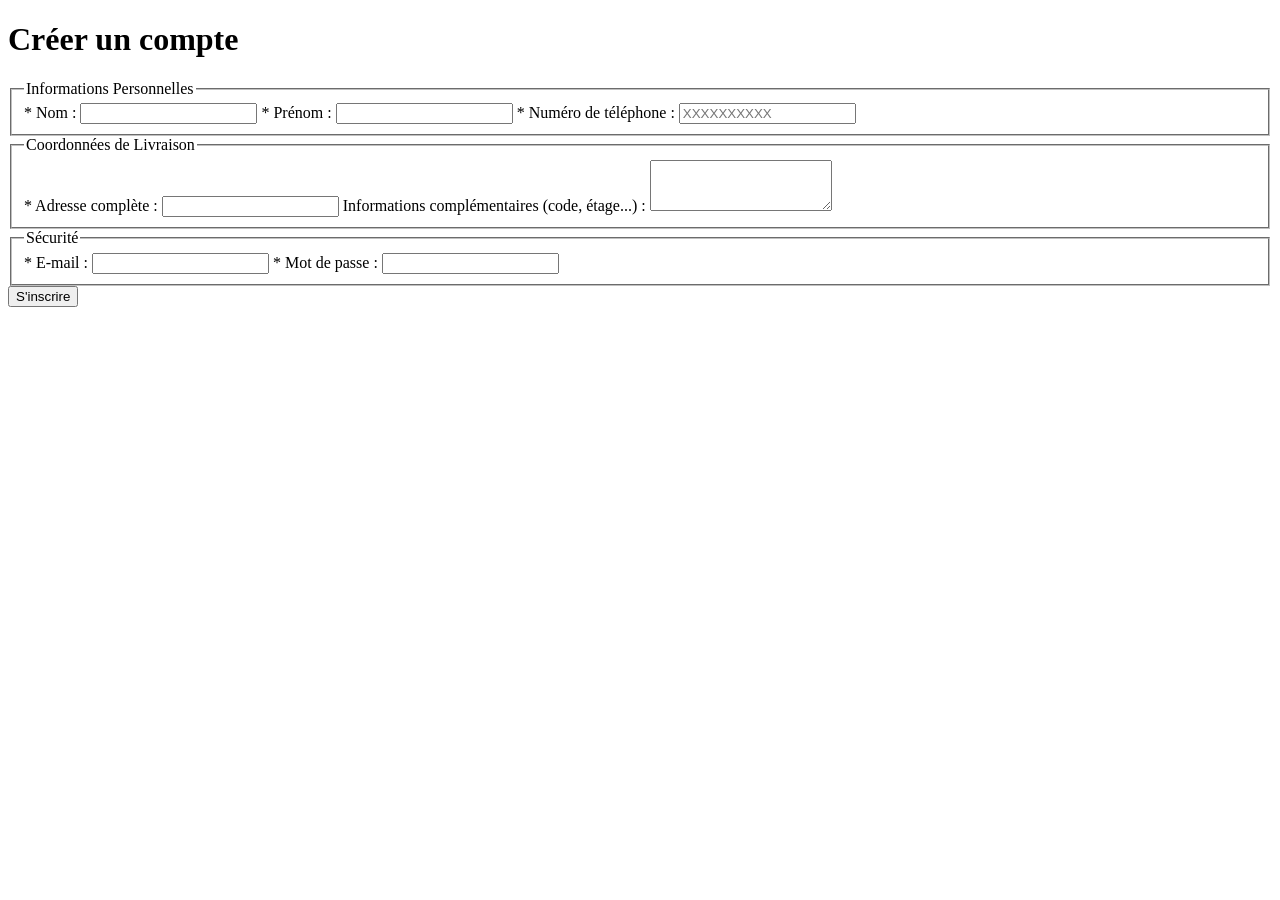
==== inscriptions.html @ 5cdbd495 "Add files via upload" ====
<!DOCTYPE html>
<html lang="fr">
<head>
    <meta charset="UTF-8">
    <title>Inscription</title>
    <link rel="stylesheet" href="../css/style.css"> 
</head>
<body>
    <header>
        <h1>Créer un compte</h1>
    </header>

    <main>
        <form action="#" method="post">
            <fieldset>
                <legend>Informations Personnelles</legend>
                
                <label for="nom">* Nom :</label>
                <input type="text" id="nom" name="nom" required>

                <label for="prenom">* Prénom :</label>
                <input type="text" id="prenom" name="prenom" required>

                <label for="tel">* Numéro de téléphone :</label>
                <input type="tel" id="tel" name="tel" placeholder="XXXXXXXXXX" required>
            </fieldset>

            <fieldset>
                <legend>Coordonnées de Livraison</legend>
                
                <label for="adresse">* Adresse complète :</label>
                <input type="text" id="adresse" name="adresse" required>

                <label for="infos_comp">Informations complémentaires (code, étage...) :</label>
                <textarea id="infos_comp" name="infos_comp" rows="3"></textarea>
            </fieldset>

            <fieldset>
                <legend>Sécurité</legend>
                
                <label for="email">* E-mail :</label>
                <input type="email" id="email" name="email" required>

                <label for="password">* Mot de passe :</label>
                <input type="password" id="password" name="password" required>
            </fieldset>

            <button type="submit">S'inscrire</button>
        </form>
    </main>
	
</body>
</html>
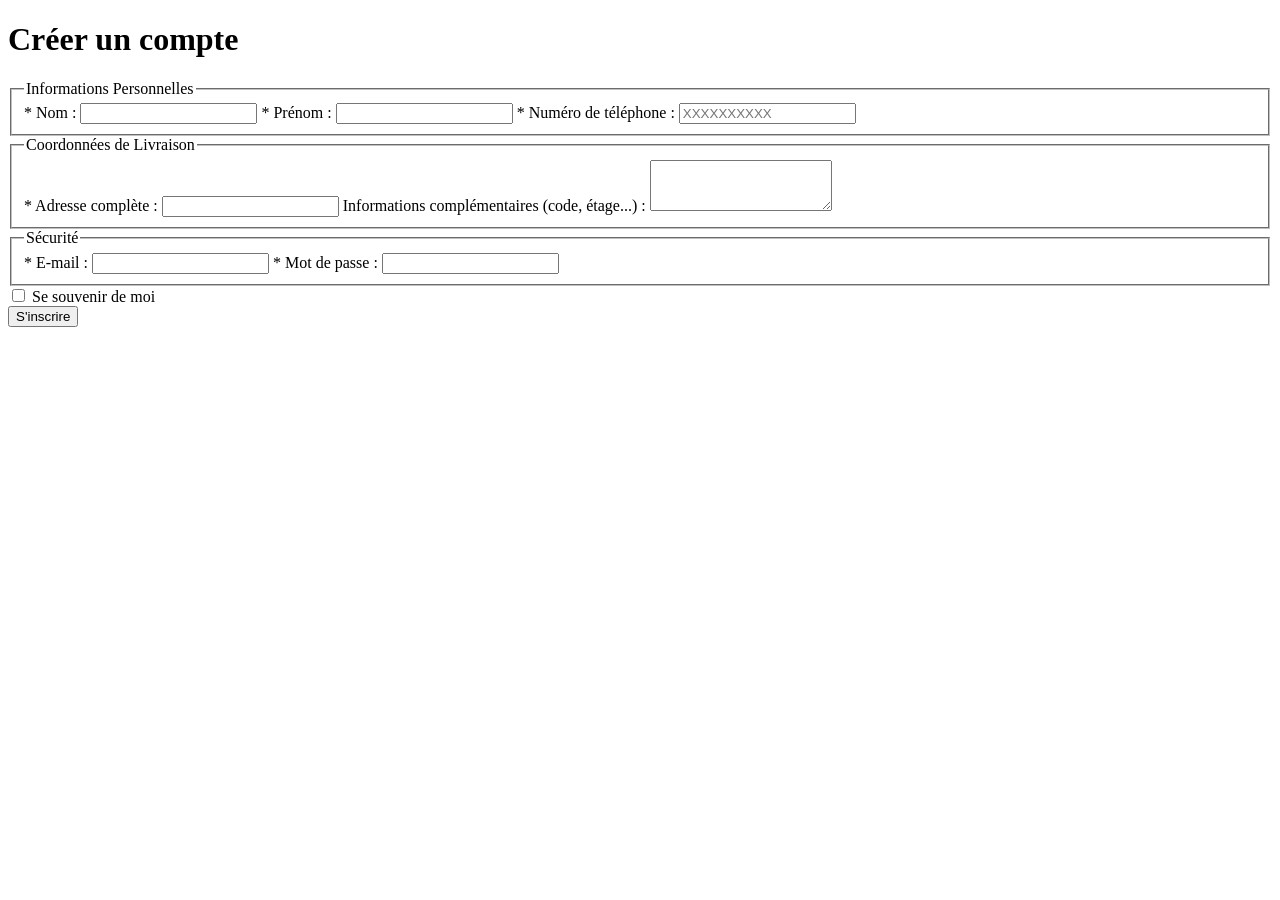
==== commit 7130e9fe: "Update inscriptions.html" ====
--- a/inscriptions.html
+++ b/inscriptions.html
@@ -44,10 +44,14 @@
                 <label for="password">* Mot de passe :</label>
                 <input type="password" id="password" name="password" required>
             </fieldset>
-
+			<input type="checkbox" id="se_souvenir" name="se_souvenir">
+			<label for="se_souvenir">Se souvenir de moi</label>
+			<br>
+			
             <button type="submit">S'inscrire</button>
         </form>
     </main>
 	
 </body>
-</html>+
+</html>
